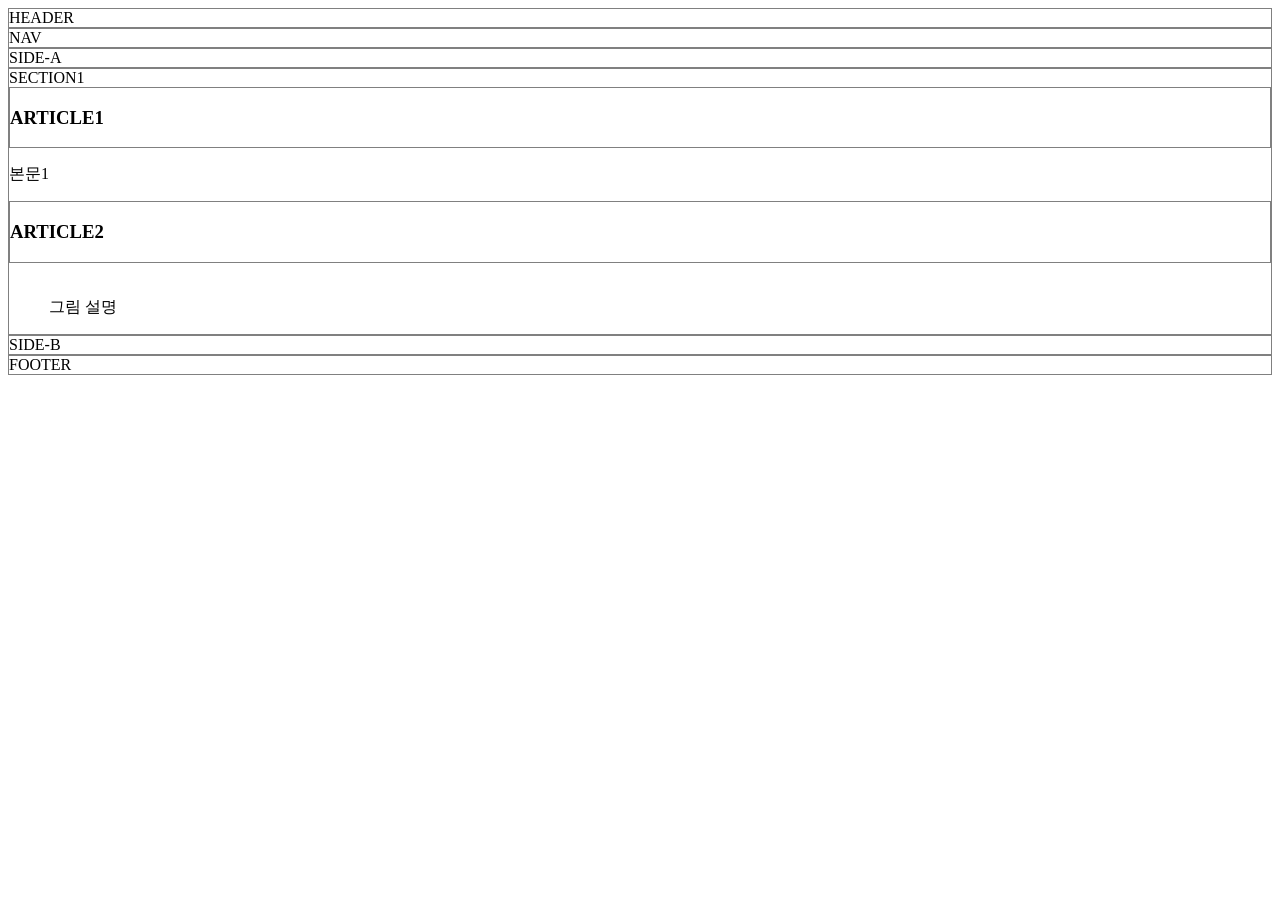
==== 20221109_grid-area/index.html @ 19149cef "semantic tag header, nav, aside, main, footer" ====
<!DOCTYPE html>
<html lang="en">
<head>
    <meta charset="UTF-8">
    <meta http-equiv="X-UA-Compatible" content="IE=edge">
    <meta name="viewport" content="width=device-width, initial-scale=1.0">
    <title>grid-area</title>
    <link rel="stylesheet" href="css/style.css">
</head>
<body>
    <header class="header">HEADER</header>
    <nav class = "nav">NAV</nav>
    <aside class="side-a">SIDE-A</aside>
    <main class="main">
        <section class="section">SECTION1
            <article class="article">
                <header><h1>ARTICLE1</h1></header>
                <p>본문1</p>
            </article>
            <article class="article">
                <header><h1>ARTICLE2</h1></header>
                <figure>
                    <img src="" alt="">
                    <figcaption>그림 설명</figcaption>
                </figure>
            </article>
        </section>
    </main>
    <aside class="side-b">SIDE-B</aside>
    <footer class="footer">FOOTER</footer>
</body>
</html>
---- 20221109_grid-area/css/style.css ----
header{
    border: 1px solid gray;
}
nav{
    border: 1px solid gray;
}
aside{
    border: 1px solid gray;
}
main{
    border: 1px solid gray;
}
header{
    border: 1px solid gray;
}
footer{
    border: 1px solid gray;
}
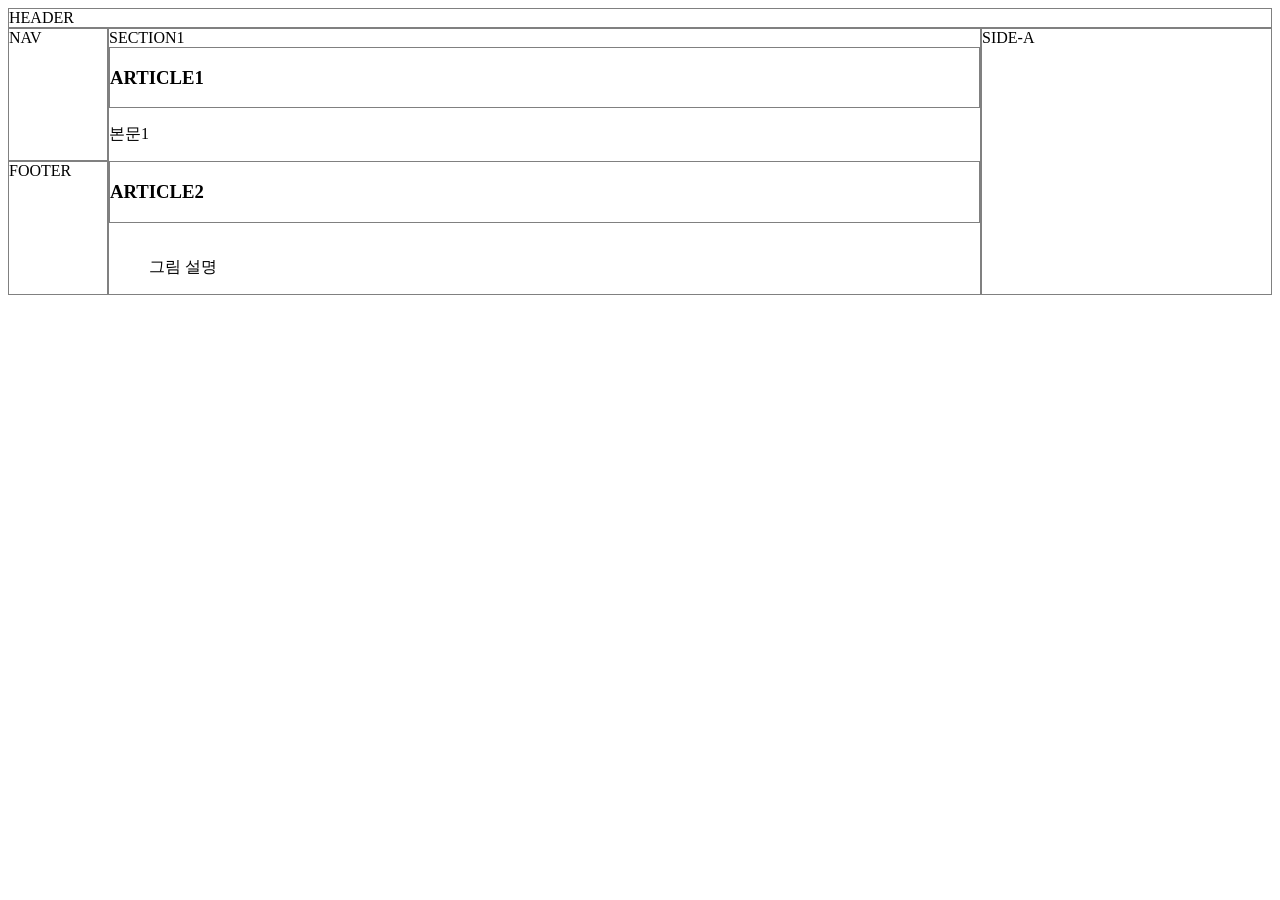
==== commit 1b52cebe: "grid-template-areas,grid-area" ====
--- a/20221109_grid-area/index.html
+++ b/20221109_grid-area/index.html
@@ -8,25 +8,27 @@
     <link rel="stylesheet" href="css/style.css">
 </head>
 <body>
-    <header class="header">HEADER</header>
-    <nav class = "nav">NAV</nav>
-    <aside class="side-a">SIDE-A</aside>
-    <main class="main">
-        <section class="section">SECTION1
-            <article class="article">
-                <header><h1>ARTICLE1</h1></header>
-                <p>본문1</p>
-            </article>
-            <article class="article">
-                <header><h1>ARTICLE2</h1></header>
-                <figure>
-                    <img src="" alt="">
-                    <figcaption>그림 설명</figcaption>
-                </figure>
-            </article>
-        </section>
-    </main>
-    <aside class="side-b">SIDE-B</aside>
-    <footer class="footer">FOOTER</footer>
+    <div class="grid-container">
+        <header class="header">HEADER</header>
+        <nav class = "nav">NAV</nav>
+        <aside class="side-a">SIDE-A</aside>
+        <main class="main">
+            <section class="section">SECTION1
+                <article class="article">
+                    <header><h1>ARTICLE1</h1></header>
+                    <p>본문1</p>
+                </article>
+                <article class="article">
+                    <header><h1>ARTICLE2</h1></header>
+                    <figure>
+                        <img src="" alt="">
+                        <figcaption>그림 설명</figcaption>
+                    </figure>
+                </article>
+            </section>
+        </main>
+        <aside class="side-b">SIDE-B</aside>
+        <footer class="footer">FOOTER</footer>
+    </div>
 </body>
 </html>
--- a/20221109_grid-area/css/style.css
+++ b/20221109_grid-area/css/style.css
@@ -1,18 +1,44 @@
+.grid-container{
+    display: grid;
+    grid-template-areas: 
+    "header header header"   
+    "nav    main   side-a"
+    "footer main   side-a" ;
+    grid-template-columns: 100px 3fr 1fr;
+}
 header{
     border: 1px solid gray;
+}
+.header{
+    grid-area: header;
 }
 nav{
     border: 1px solid gray;
 }
+.nav{
+    grid-area: nav;
+}
 aside{
     border: 1px solid gray;
 }
+.side-a{
+    grid-area:side-a ;
+}
+.side-b{
+    display: none;
+}
 main{
     border: 1px solid gray;
+}
+.main{
+    grid-area: main;
 }
 header{
     border: 1px solid gray;
 }
 footer{
     border: 1px solid gray;
+}
+.footer{
+    grid-area: footer;
 }
